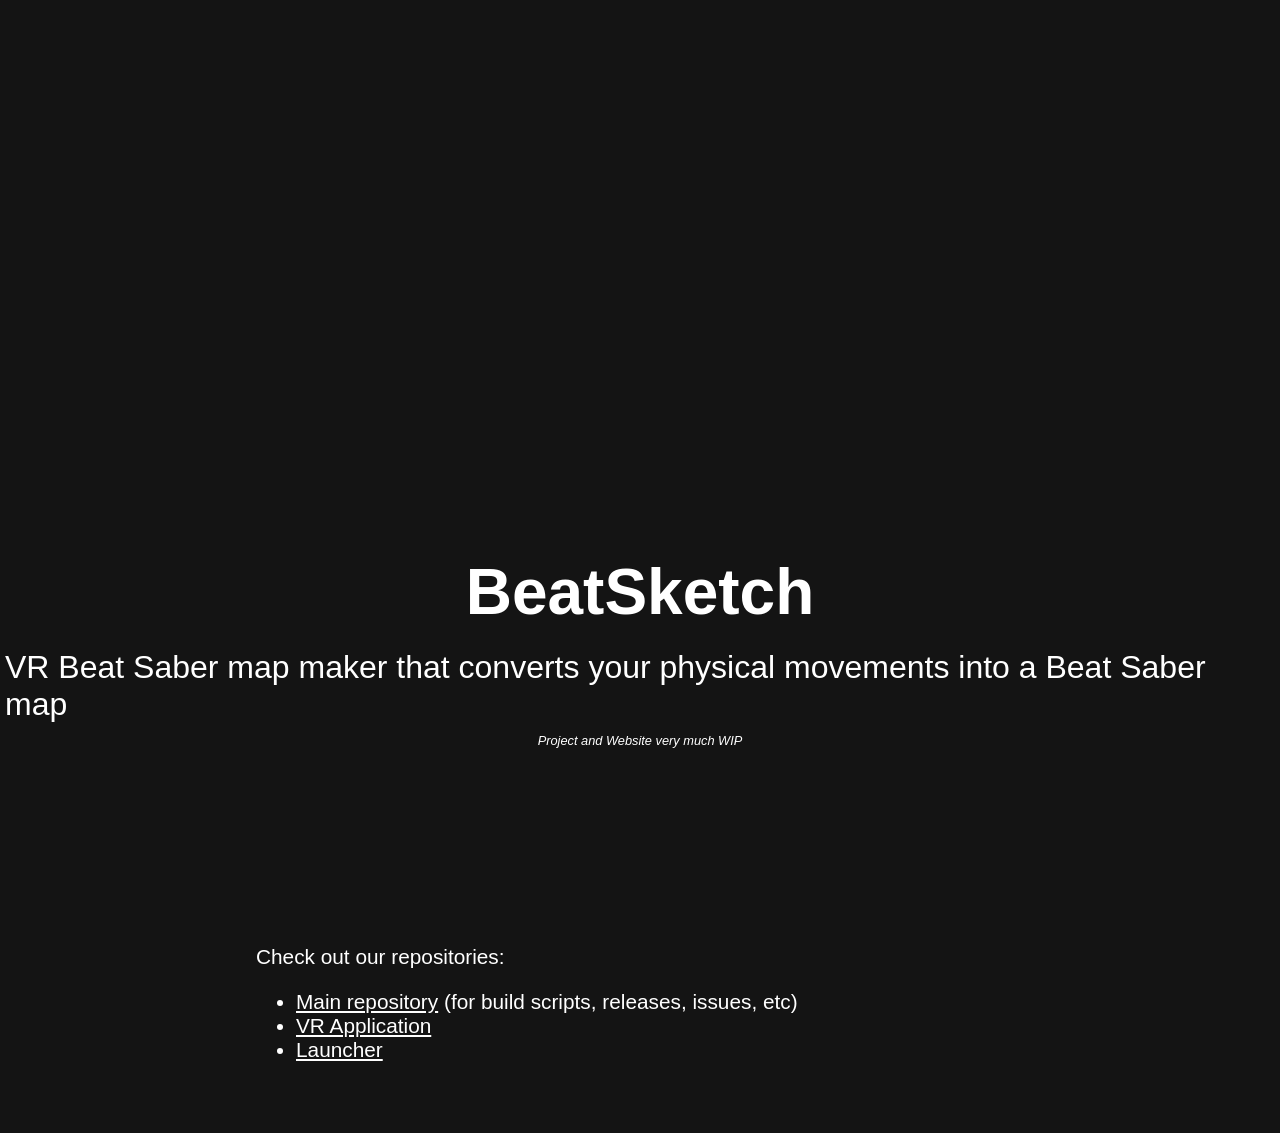
==== index.html @ 406f0ad8 "feat: website draft that is better than the readme (slightly)" ====
<!DOCTYPE html>
<html lang="en">

<head>
    <meta charset="UTF-8">
    <meta name="viewport" content="width=device-width, initial-scale=1">
    <title>BeatSketch | VR Beat Saber Map Maker</title>
    <link href="css/style.css" rel="stylesheet">
</head>

<body>
    <div class="header-container" style="background-image: url('assets/header.jpg');">
        <span class="spacer"></span>
        <div class="title-container">
            <h1>BeatSketch</h1>
            <p>VR Beat Saber map maker that converts your physical movements into a Beat Saber map</p>
            <p style="font-size: 0.8rem; font-style: italic;">Project and Website very much WIP</p>
        </div>
    </div>
    <div class="content">
        Check out our repositories:
        <ul>
            <li>
                <a href="https://github.com/BeatSketch/BeatSketch" target="_blank">Main repository</a> (for build scripts, releases,
                issues, etc)
            </li>
            <li>
                <a href="https://github.com/BeatSketch/vr" target="_blank">VR Application</a>
            </li>
            <li>
                <a href="https://github.com/BeatSketch/launcher" target="_blank">Launcher</a>
            </li>
        </ul>
    </div>
</body>

</html>
---- css/style.css ----
@import "colors.css";

body,
html {
    width: 100%;
    height: 100%;
    margin: 0;
    padding: 0;
    background-color: var(--col-back);
    color: var(--col-primary);
    font-family: sans-serif;
    font-size: 16px;
}


.header-container {
    height: 100vh;
    width: 100vw;
    background-size: cover;
    background-position: center;
    display: block;
}

.header-container .title-container {
    height: 40vh;
    display: flex;
    align-items: center;
    flex-direction: column;
    width: 100vw;
    font-size: 2rem;
}

.title-container h1 {
    margin: 15px;
}

.title-container p {
    margin: 5px;
}

.header-container .spacer {
    height: 60vh;
    display: block;
}

.content {
    width: 60vw;
    margin-left: 20vw;
    margin-top: 5vh;
    padding-bottom: 50px;
    display: block;
    font-size: 1.3rem;
}

.content a {
    color: var(--col-primary);
}
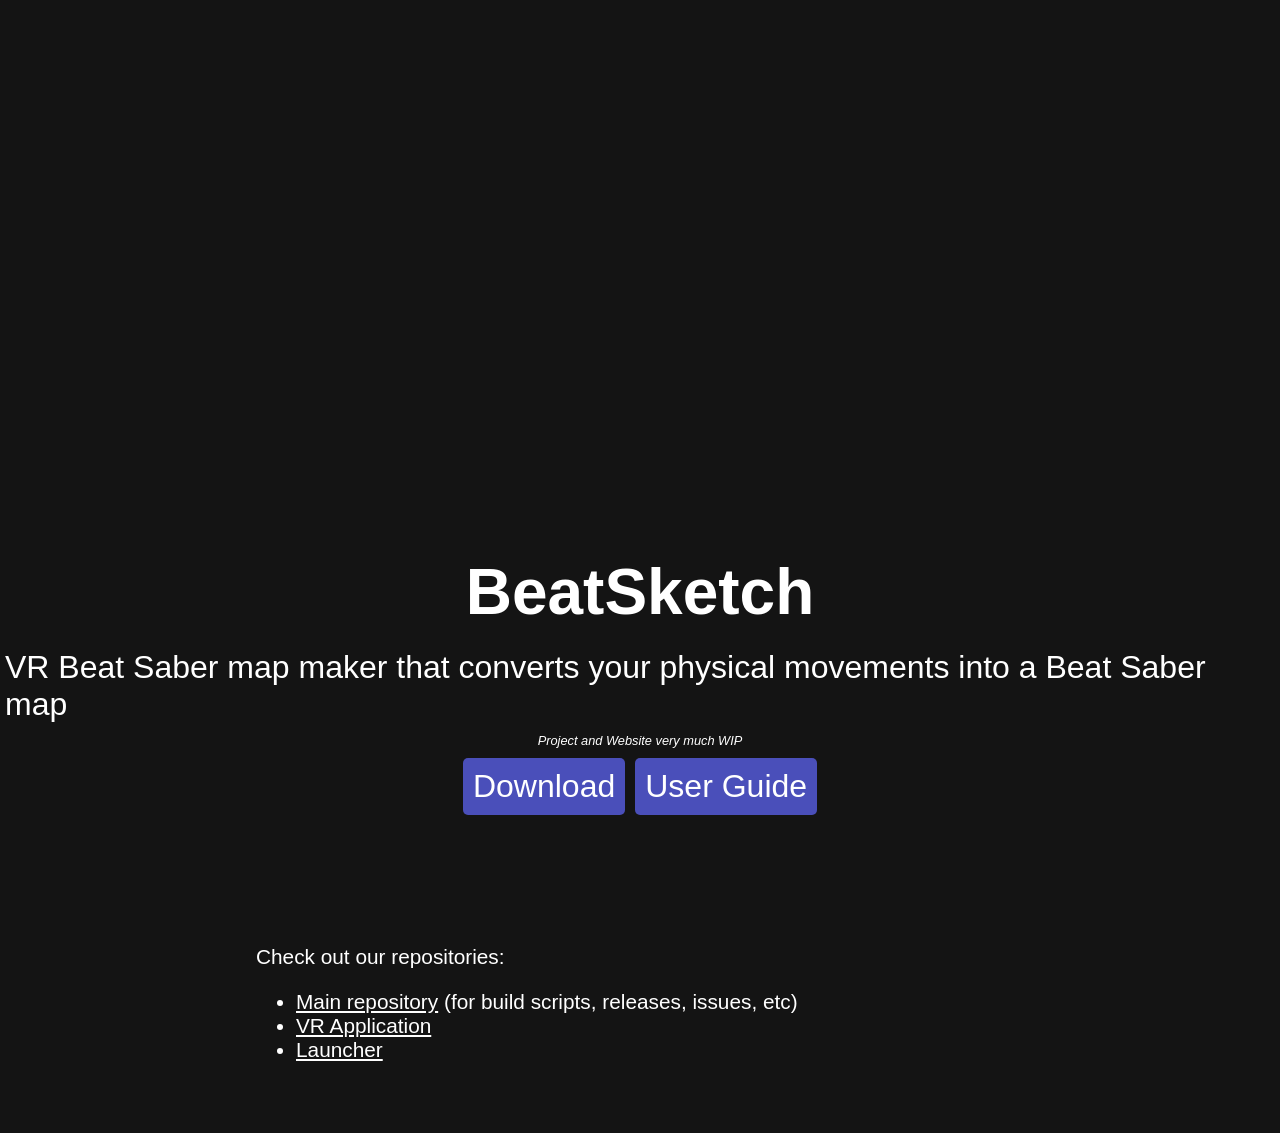
==== commit 13565556: "feat: improve SEO of website, add 404 page, prepare new pages" ====
--- a/index.html
+++ b/index.html
@@ -6,6 +6,27 @@
     <meta name="viewport" content="width=device-width, initial-scale=1">
     <title>BeatSketch | VR Beat Saber Map Maker</title>
     <link href="css/style.css" rel="stylesheet">
+
+    <!-- FAVICON -->
+    <link rel="icon" href="/favicon.ico">
+    <link rel="icon" type="image/png" href="/favicon-96x96.png" sizes="96x96" />
+    <link rel="icon" type="image/svg+xml" href="/favicon.svg" />
+    <link rel="shortcut icon" href="/favicon.ico" />
+    <link rel="apple-touch-icon" sizes="180x180" href="/apple-touch-icon.png" />
+
+    <!-- SEO -->
+    <meta name="keywords" content="beatsaber, beatsaber-mapping, vr, map-maker" />
+    <meta name="description"
+        content="A Beat Saber map draft maker where you play the map you envision in VR, with your movements translated to blocks automatically" />
+    <meta name="og:title" content="BeatSketch | VR Beat Saber Map Maker" />
+    <meta name="og:description"
+        content="A Beat Saber map draft maker where you play the map you envision in VR, with your movements translated to blocks automatically" />
+    <meta name="og:image"
+        content="https://raw.githubusercontent.com/beatsketch/.github/refs/heads/main/assets/logo.jpg" />
+    <meta name="og:type" content="website" />
+    <meta name="og:locale" content="en_GB" />
+    <meta property="twitter:card" content="summary">
+    <meta name="theme-color" content="#041527">
 </head>
 
 <body>
@@ -15,14 +36,18 @@
             <h1>BeatSketch</h1>
             <p>VR Beat Saber map maker that converts your physical movements into a Beat Saber map</p>
             <p style="font-size: 0.8rem; font-style: italic;">Project and Website very much WIP</p>
+            <div class="flex-container">
+                <a href="/get" class="button">Download</a>
+                <a href="/user-guide" class="button">User Guide</a>
+            </div>
         </div>
     </div>
     <div class="content">
         Check out our repositories:
         <ul>
             <li>
-                <a href="https://github.com/BeatSketch/BeatSketch" target="_blank">Main repository</a> (for build scripts, releases,
-                issues, etc)
+                <a href="https://github.com/BeatSketch/BeatSketch" target="_blank">Main repository</a>
+                (for build scripts, releases, issues, etc)
             </li>
             <li>
                 <a href="https://github.com/BeatSketch/vr" target="_blank">VR Application</a>
--- a/css/style.css
+++ b/css/style.css
@@ -55,3 +55,25 @@
 .content a {
     color: var(--col-primary);
 }
+
+.flex-container {
+    display: flex;
+    justify-content: center;
+    align-items: center;
+}
+
+.button {
+    color: var(--col-primary);
+    background-color: var(--col-back-accent);
+    text-decoration: none;
+    padding: 10px;
+    margin: 5px;
+    border-radius: 5px;
+    display: block;
+    transition: background-color 0.5s, border-radius 0.5s;
+}
+
+.button:hover {
+    background-color: var(--col-back-hover);
+    border-radius: 15px;
+}
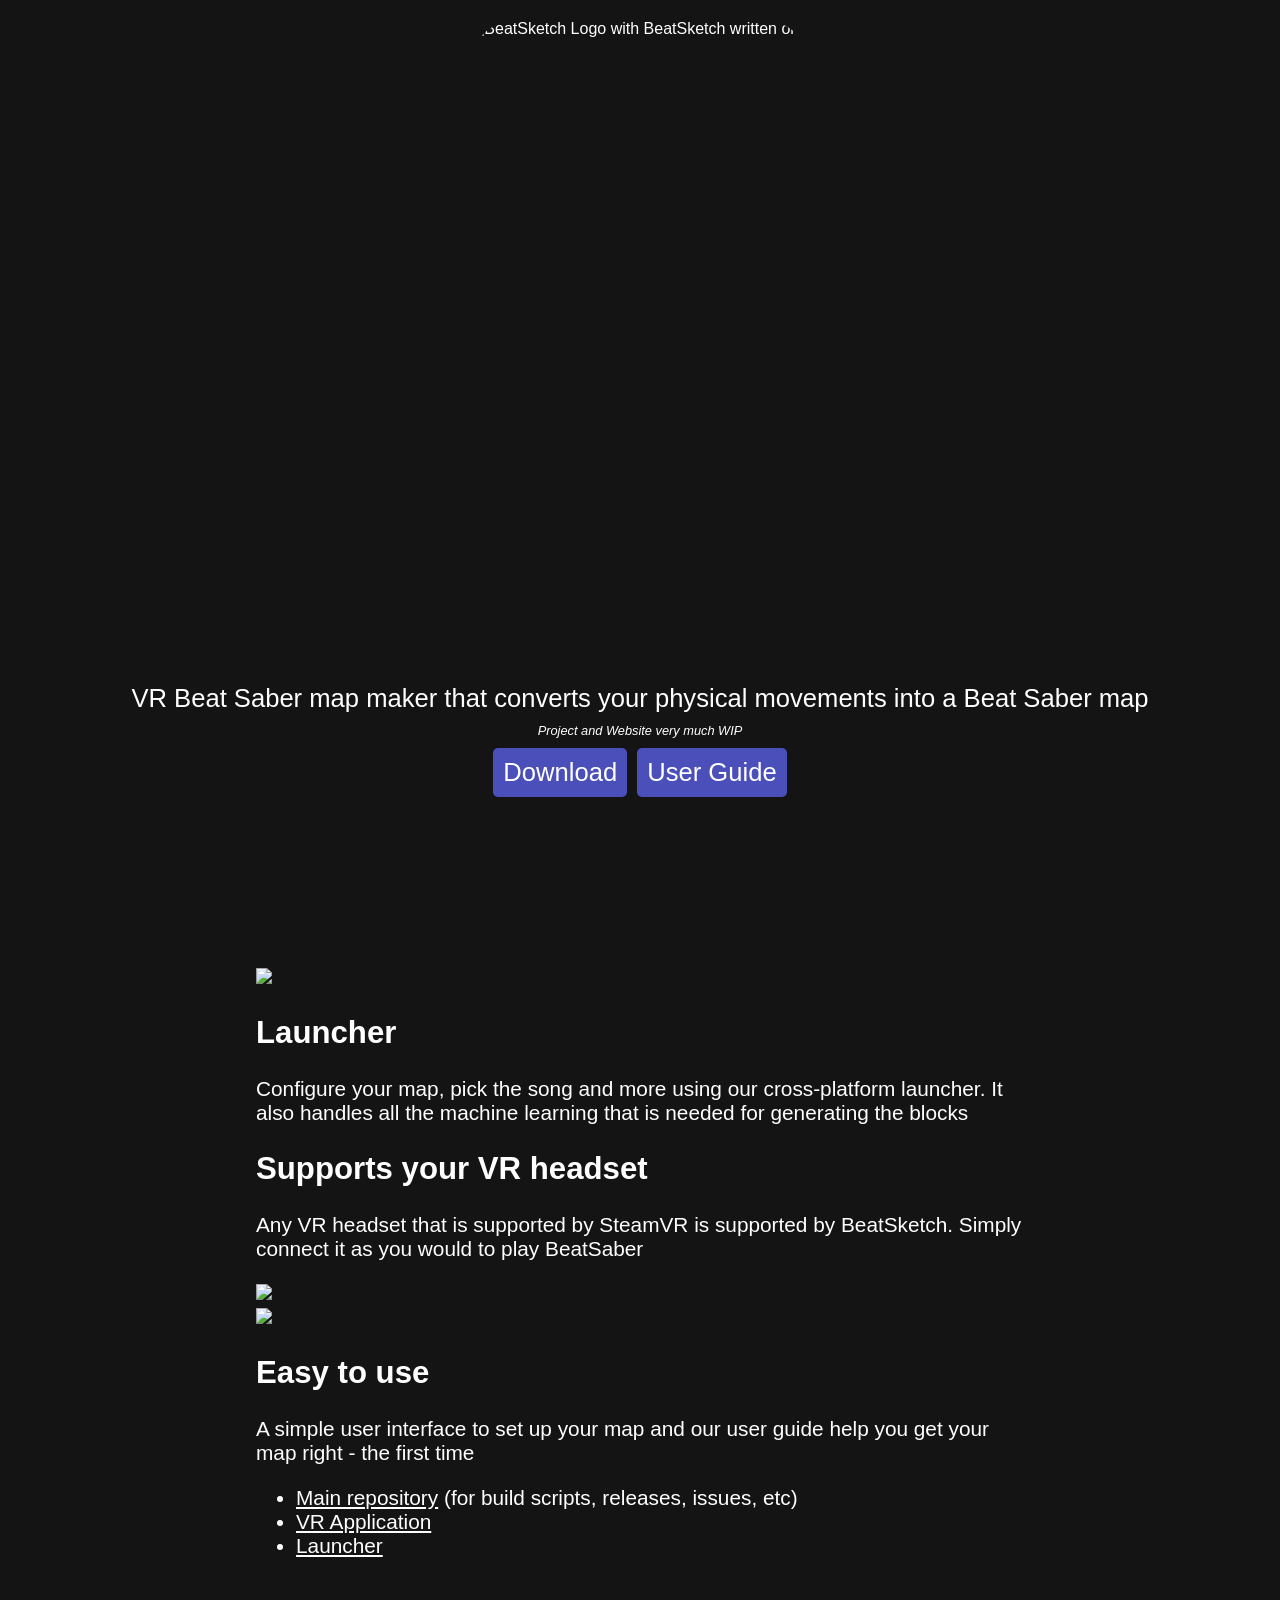
==== commit 00874c36: "feat: start user guide, much improved home page Home page is still missing mobile design" ====
--- a/index.html
+++ b/index.html
@@ -5,7 +5,8 @@
     <meta charset="UTF-8">
     <meta name="viewport" content="width=device-width, initial-scale=1">
     <title>BeatSketch | VR Beat Saber Map Maker</title>
-    <link href="css/style.css" rel="stylesheet">
+    <link href="/css/style.css" rel="stylesheet">
+    <link rel="stylesheet" href="https://janishutz.com/css/side-by-side.css">
 
     <!-- FAVICON -->
     <link rel="icon" href="/favicon.ico">
@@ -30,10 +31,12 @@
 </head>
 
 <body>
-    <div class="header-container" style="background-image: url('assets/header.jpg');">
-        <span class="spacer"></span>
+    <div class="header-container">
+        <div class="header-logo-wrapper">
+            <img src="https://raw.githubusercontent.com/BeatSketch/.github/main/assets/logo-banner.jpg"
+                alt="BeatSketch Logo with BeatSketch written on it" class="header-logo">
+        </div>
         <div class="title-container">
-            <h1>BeatSketch</h1>
             <p>VR Beat Saber map maker that converts your physical movements into a Beat Saber map</p>
             <p style="font-size: 0.8rem; font-style: italic;">Project and Website very much WIP</p>
             <div class="flex-container">
@@ -43,7 +46,38 @@
         </div>
     </div>
     <div class="content">
-        Check out our repositories:
+        <div class="side-by-side">
+            <div class="side-by-side-item left">
+                <img src="https://raw.githubusercontent.com/BeatSketch/.github/main/assets/logo-banner.jpg"
+                    style="width: 100%;">
+            </div>
+            <div class="side-by-side-item right">
+                <h2>Launcher</h2>
+                <p>Configure your map, pick the song and more using our cross-platform launcher.
+                    It also handles all the machine learning that is needed for generating the blocks</p>
+            </div>
+        </div>
+        <div class="side-by-side">
+            <div class="side-by-side-item left">
+                <h2>Supports your VR headset</h2>
+                <p>Any VR headset that is supported by SteamVR is supported by BeatSketch.
+                    Simply connect it as you would to play BeatSaber</p>
+            </div>
+            <div class="side-by-side-item right">
+                <img src="https://raw.githubusercontent.com/BeatSketch/.github/main/assets/logo-banner.jpg"
+                    style="width: 100%;">
+            </div>
+        </div>
+        <div class="side-by-side">
+            <div class="side-by-side-item left">
+                <img src="https://raw.githubusercontent.com/BeatSketch/.github/main/assets/logo-banner.jpg"
+                    style="width: 100%;">
+            </div>
+            <div class="side-by-side-item right">
+                <h2>Easy to use</h2>
+                <p>A simple user interface to set up your map and our user guide help you get your map right - the first time</p>
+            </div>
+        </div>
         <ul>
             <li>
                 <a href="https://github.com/BeatSketch/BeatSketch" target="_blank">Main repository</a>
--- a/css/style.css
+++ b/css/style.css
@@ -13,21 +13,41 @@
 }
 
 
+/*
+ * ┌                                               ┐
+ * │               Header with logo                │
+ * └                                               ┘
+*/
 .header-container {
-    height: 100vh;
     width: 100vw;
     background-size: cover;
     background-position: center;
     display: block;
 }
 
-.header-container .title-container {
+.header-logo-wrapper {
+    display: flex;
+    justify-content: center;
+    width: 100vw;
+    margin-top: 20px;
+}
+
+/* TODO: Responsive Web Design for mobile */
+.header-logo {
+    width: auto;
+    height: 60vh;
+    border-radius: 50px;
+}
+
+
+.title-container {
     height: 40vh;
     display: flex;
     align-items: center;
+    justify-content: center;
     flex-direction: column;
     width: 100vw;
-    font-size: 2rem;
+    font-size: 1.6rem;
 }
 
 .title-container h1 {
@@ -36,11 +56,6 @@
 
 .title-container p {
     margin: 5px;
-}
-
-.header-container .spacer {
-    height: 60vh;
-    display: block;
 }
 
 .content {
